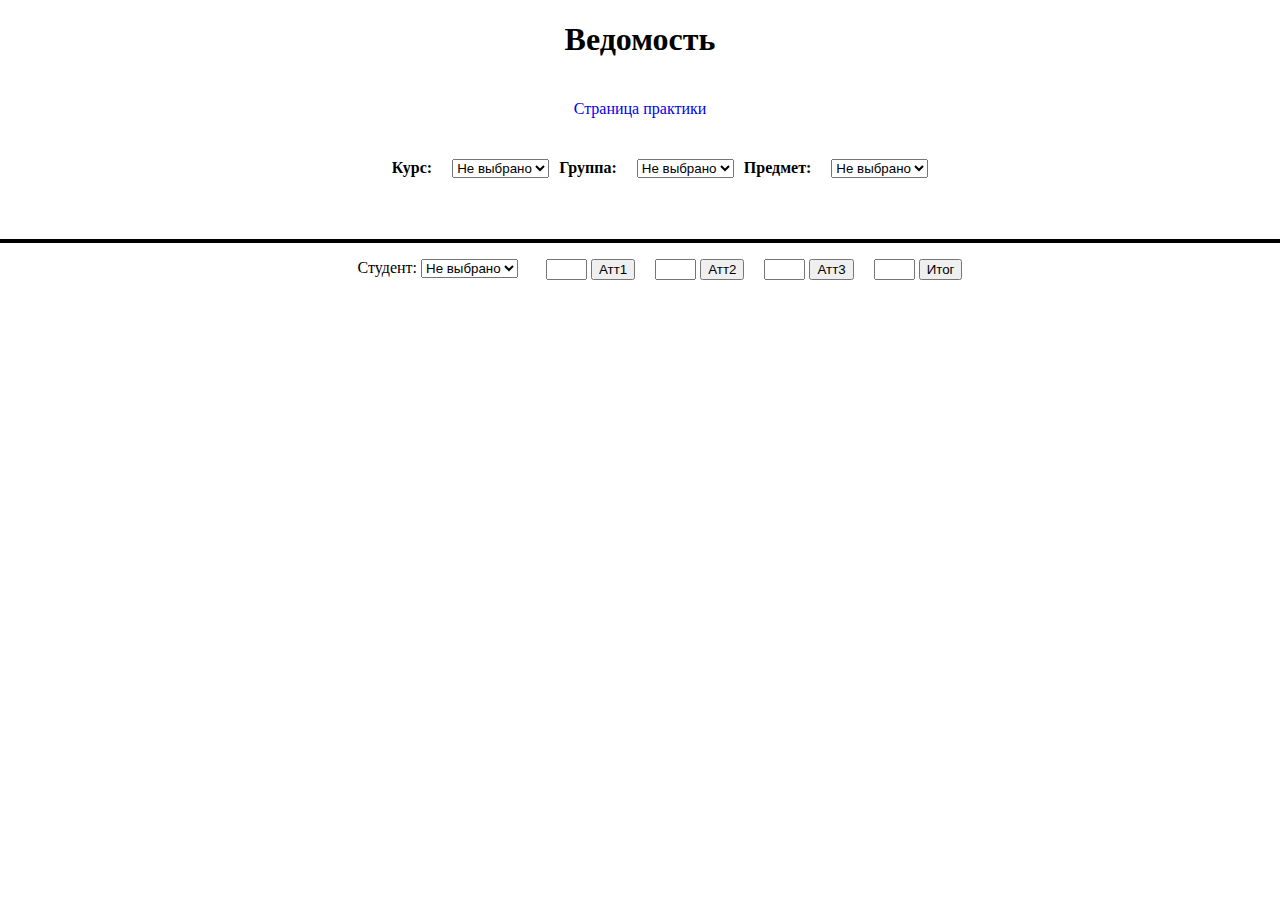
==== index.html @ 5f8caca3 "First" ====
<!DOCTYPE html>
<html lang="en">
    <head>
	<meta charset="UTF-8">
    <title>Ведомость</title>
	<link rel="stylesheet" href="./css/indexstyle.css">
    <link rel="stylesheet" href="./css/main.css">
    <script src="./js/jquery-3.3.1.min.js"></script>
    <script src="./js/index.js"></script>
    </head>

    <body>
        <header>
            <div id="CenteredH1">
                <span><h1>Ведомость</h1></span>
            </div>
		<div id="Index">
		<a class="button" id="HeaderLink" href="./practice.html">Страница практики</a>
		</div>
            <div id="Index">
                <div id="Rowable">
                    <div>
					<ul>
                        <h4>Курс: <select id="Course" onchange="SelectCourse()">
                            <option value="-1">Не выбрано</option>
                        </select></h4>
                        <h4>Группа: <select id="Group" onchange="SelectGroup()">
                            <option value="-1">Не выбрано</option>
                        </select></h4>	
						<h4>Предмет: <select id="Subject" onchange="ReloadTable()">
                            <option value="-1">Не выбрано</option>
                        </select></h4>
						</ul>
                    </div>
                </div>
            </div>
        </header>
        <div id="Index">
            <ul>
            <div class="Elements">
            Студент:
			<select id="Student">
            <option value="-1">Не выбрано</option>
            </select>
		    </div>
			    &nbsp;
                &nbsp;
                &nbsp;
                &nbsp;
            <div class="Elements">
                    <input type="text" size=2 id="Att1">
                    <button class="ButtonInput" onClick="ChangeAtt1()">Атт1</button>
            </div>
                &nbsp;
                &nbsp;
                &nbsp;
            <div class="Elements">
                    <input type="text" size=2 id="Att2">
                    <button class="ButtonInput" onClick="ChangeAtt2()">Атт2</button>
            </div>
                &nbsp;
                &nbsp;
                &nbsp;
            <div class="Elements">
                    <input type="text" size=2 id="Att3">
                    <button class="ButtonInput" onClick="ChangeAtt3()">Атт3</button>
            </div>
                &nbsp;
                &nbsp;
                &nbsp;
            <div class="Elements">
                    <input type="text" size=2 id="Itog">
                    <button class="ButtonInput" onClick="ChangeItog()">Итог</button>
            </div>
            </ul>
        </div>
        <div id="Content">
            <div id="TableDiv">
           
           </div>
        </div>
    </body>
</html>
---- css/indexstyle.css ----
html, body {
    margin: 0;
    padding: 0;
    border: 0;
    height: 100%;
    width: 100%;
    display: flex;
    flex-flow: column;
}

ul 
{
    display: flex;
    flex-flow: row;
    text-align: center; 
    padding: 0 px;
}

#Index
{
    display: flex;
    flex-flow: row;
    align-items: center;
    justify-content: center;
}

#Return
{
    display: flex;
    flex-flow: row;
    width: 10%;
}

ul li
{ 
    display: inline-block;
}

header 
{
    display: flex;
    flex-flow: column;
    border-style: solid;
    border-width: 0 0 4px 0;
    height: auto;
    width: 100%;
}

header div
{
    display: inline-block;
    align-content: center;
    align-items: center;
    height: 100%;
}

#Title
{
    display: flex;
    flex-flow: row;
    align-items: left;
    justify-content: center;
    float: right;
    width: 80%
}

#HeaderLink
{
    display: inline-block;
    -webkit-appearance: button;
    -moz-appearance: button;
    appearance: button;
    padding: 10px;
    margin: 10px;
    text-decoration: blink;
}

#CenteredH1 {
    width: 100%;
    text-align: center;
    align-content: center;
}

#SecondaryHeader {
    display: flex;
    flex-flow: row;
}

.Elements {
    text-align: center;
    align-items: center;
}
---- css/main.css ----
#Rowable {
    display: flex;
    flex-flow: row;
    width: 100%;
    justify-content: center;
}

#Rowable div
{
    padding: 10px;
    margin: 10px;
    display: flex;
    flex-flow: column;
}
#Rowable div h4 {
    margin: 5px
}

h4 select {
    float: right;
    margin: 0 0 0 20px;
}

#Content {
    display: flex;
    flex-direction: row;
    width: 100%;
}

#TableDiv {
    width: 100%;
    padding: 20px;
}

#Table {
    width: 100%;
    padding: 20px;
}

td {
    text-align: center;
}

table {
    margin: 0px;
    padding: 0px;
    width: 100%;
}
thead {
    display: inline-block;
    width: 100%;
    height: 20px;
}

.TimeTD {
    width: 1px;
    white-space: nowrap;
}
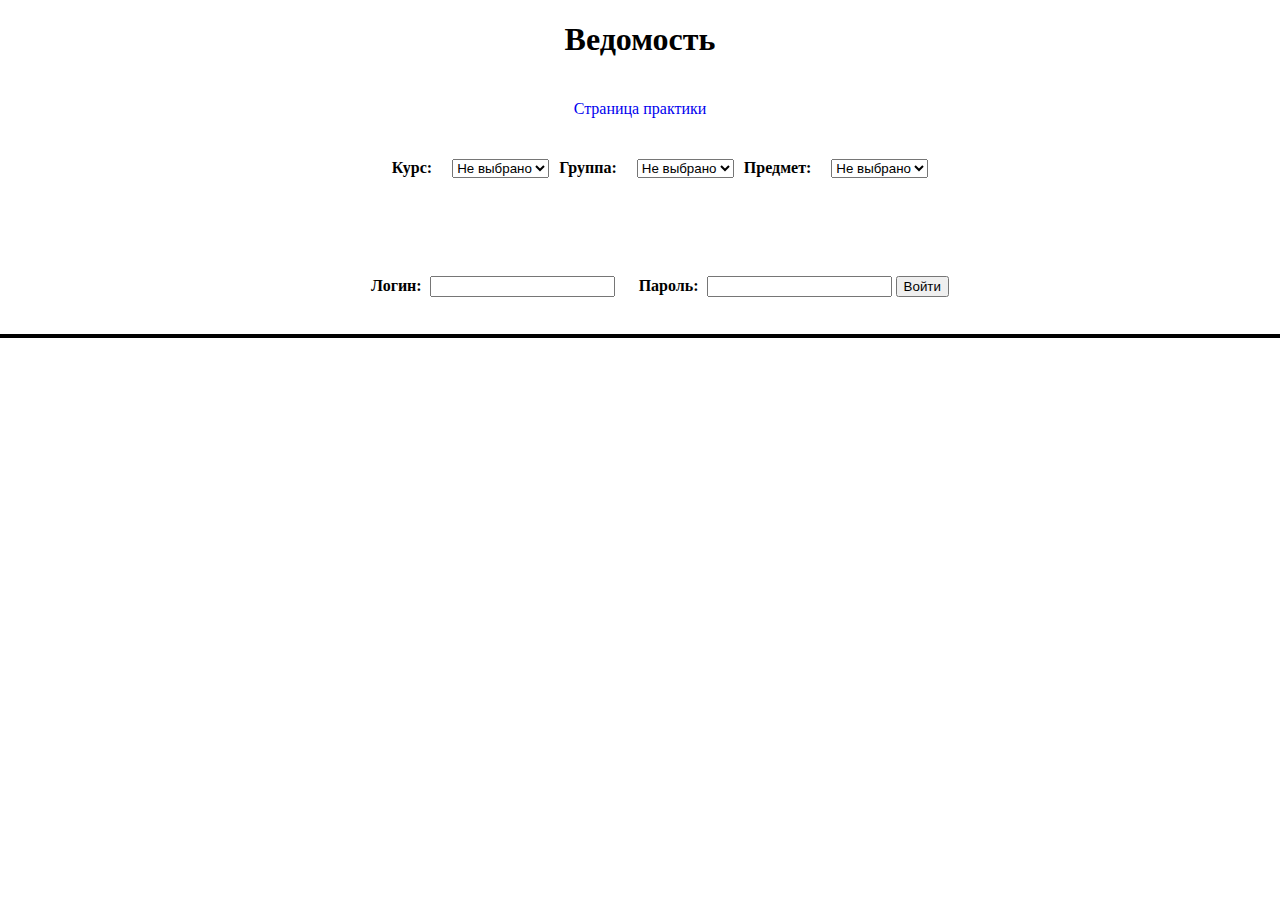
==== commit 377198b0: "v2" ====
--- a/index.html
+++ b/index.html
@@ -1,83 +1,55 @@
 <!DOCTYPE html>
 <html lang="en">
-    <head>
-	<meta charset="UTF-8">
-    <title>Ведомость</title>
-	<link rel="stylesheet" href="./css/indexstyle.css">
-    <link rel="stylesheet" href="./css/main.css">
-    <script src="./js/jquery-3.3.1.min.js"></script>
-    <script src="./js/index.js"></script>
-    </head>
+<head>
+<meta charset="UTF-8">
+<title>Ведомость</title>
+<link rel="stylesheet" href="./css/indexstyle.css">
+<link rel="stylesheet" href="./css/main.css">
+<script src="./js/jquery-3.3.1.min.js"></script>
+<script src="./js/index.js"></script>
+</head>
 
-    <body>
-        <header>
-            <div id="CenteredH1">
-                <span><h1>Ведомость</h1></span>
-            </div>
+<body>
+	<header>
+		<div id="CenteredH1">
+			<span><h1>Ведомость</h1></span>
+		</div>
+	<div id="Index">
+	<a class="button" id="HeaderLink" href="./practice.html">Страница практики</a>
+	</div>
 		<div id="Index">
-		<a class="button" id="HeaderLink" href="./practice.html">Страница практики</a>
+			<div id="Rowable">
+				<div>
+				<ul>
+					<h4>Курс: <select id="Course" onchange="SelectCourse()">
+						<option value="-1">Не выбрано</option>
+					</select></h4>
+					<h4>Группа: <select id="Group" onchange="SelectGroup()">
+						<option value="-1">Не выбрано</option>
+					</select></h4>	
+					<h4>Предмет: <select id="Subject" onchange="ReloadTable()">
+						<option value="-1">Не выбрано</option>
+					</select></h4>
+					</ul>
+				</div>
+			</div>
 		</div>
-            <div id="Index">
-                <div id="Rowable">
-                    <div>
-					<ul>
-                        <h4>Курс: <select id="Course" onchange="SelectCourse()">
-                            <option value="-1">Не выбрано</option>
-                        </select></h4>
-                        <h4>Группа: <select id="Group" onchange="SelectGroup()">
-                            <option value="-1">Не выбрано</option>
-                        </select></h4>	
-						<h4>Предмет: <select id="Subject" onchange="ReloadTable()">
-                            <option value="-1">Не выбрано</option>
-                        </select></h4>
-						</ul>
-                    </div>
-                </div>
-            </div>
-        </header>
-        <div id="Index">
-            <ul>
-            <div class="Elements">
-            Студент:
-			<select id="Student">
-            <option value="-1">Не выбрано</option>
-            </select>
-		    </div>
-			    &nbsp;
-                &nbsp;
-                &nbsp;
-                &nbsp;
-            <div class="Elements">
-                    <input type="text" size=2 id="Att1">
-                    <button class="ButtonInput" onClick="ChangeAtt1()">Атт1</button>
-            </div>
-                &nbsp;
-                &nbsp;
-                &nbsp;
-            <div class="Elements">
-                    <input type="text" size=2 id="Att2">
-                    <button class="ButtonInput" onClick="ChangeAtt2()">Атт2</button>
-            </div>
-                &nbsp;
-                &nbsp;
-                &nbsp;
-            <div class="Elements">
-                    <input type="text" size=2 id="Att3">
-                    <button class="ButtonInput" onClick="ChangeAtt3()">Атт3</button>
-            </div>
-                &nbsp;
-                &nbsp;
-                &nbsp;
-            <div class="Elements">
-                    <input type="text" size=2 id="Itog">
-                    <button class="ButtonInput" onClick="ChangeItog()">Итог</button>
-            </div>
-            </ul>
-        </div>
-        <div id="Content">
-            <div id="TableDiv">
-           
-           </div>
-        </div>
-    </body>
+		<div id="Index">
+<ul>
+<h4>Логин: &nbsp;<input name="login" type="text">
+&nbsp;&nbsp;&nbsp;&nbsp;&nbsp;
+<h4>Пароль: &nbsp;<input name="password" type="password">
+<h4>&nbsp;<button class="ButtonInput" onClick="LogIn()">Войти</button>
+</ul>
+		</div>
+	</header>
+	<div id="Hide">
+	  
+	</div>
+	  <div id="Content">
+		<div id="TableDiv">
+	   
+	   </div>
+	  </div>
+</body>
 </html>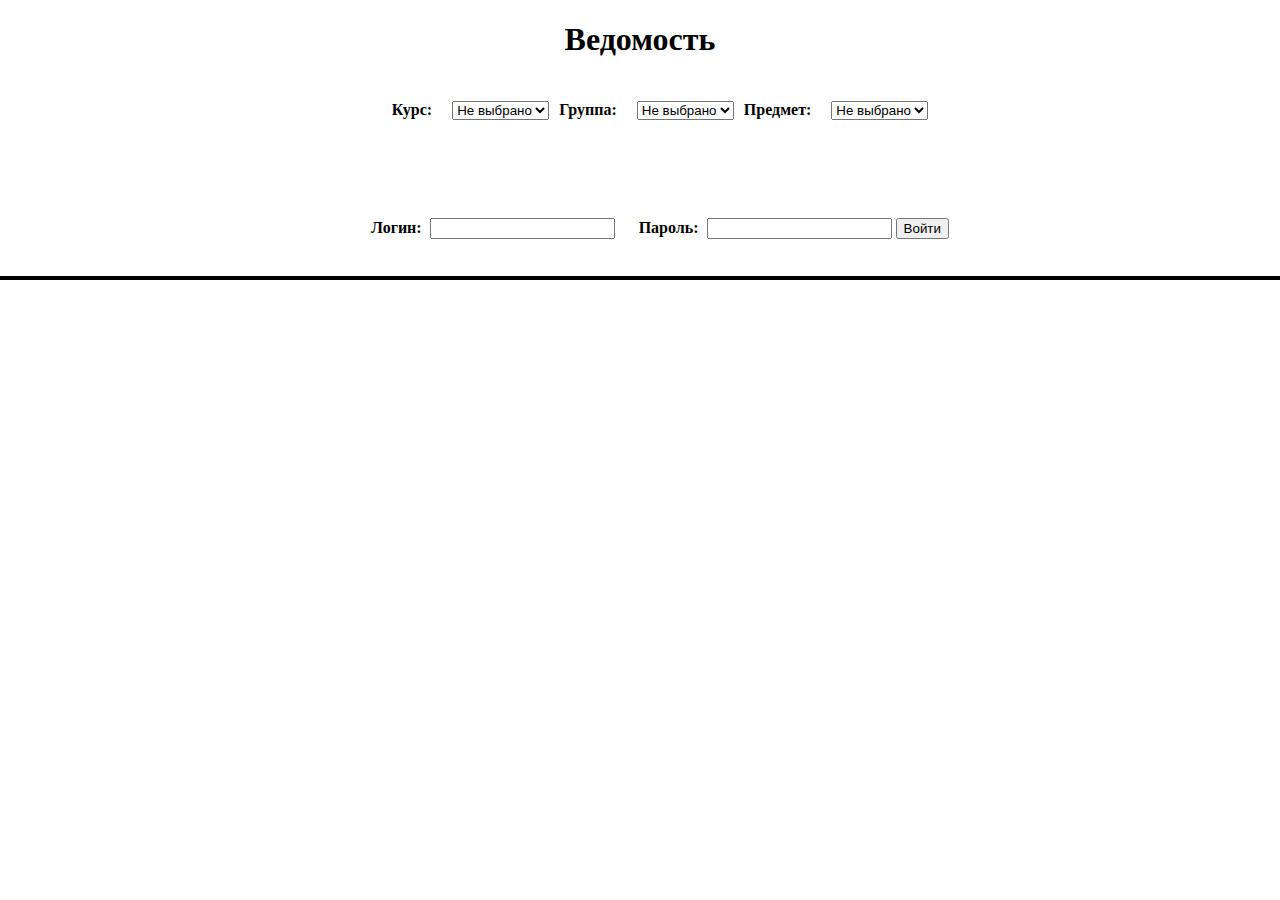
==== commit f73cb18f: "v3" ====
--- a/index.html
+++ b/index.html
@@ -14,9 +14,6 @@
 		<div id="CenteredH1">
 			<span><h1>Ведомость</h1></span>
 		</div>
-	<div id="Index">
-	<a class="button" id="HeaderLink" href="./practice.html">Страница практики</a>
-	</div>
 		<div id="Index">
 			<div id="Rowable">
 				<div>
